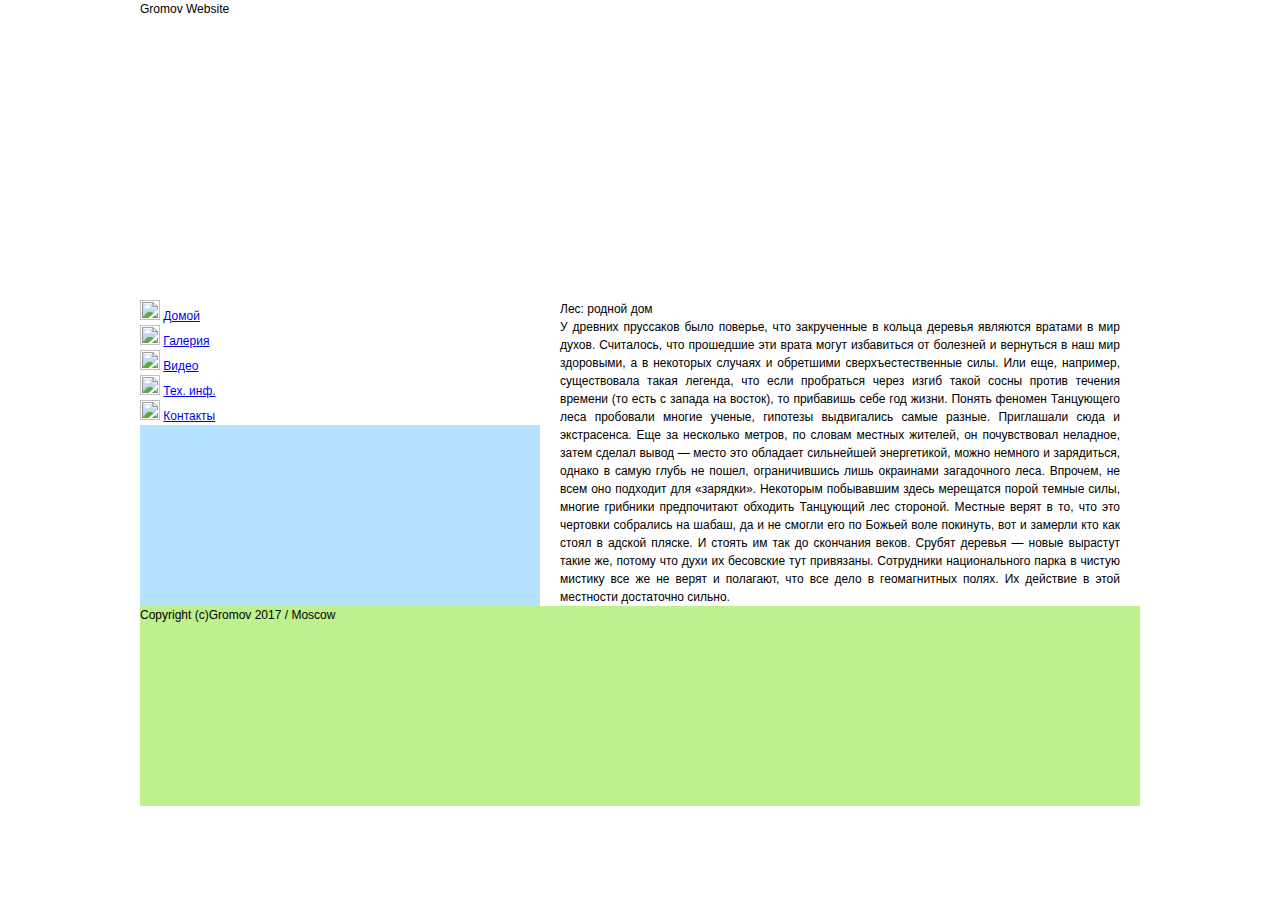
==== pages/index.html @ 19c18d3e "Update index.html" ====
<!DOCTYPE html>
<html>
<head>
	<meta charset="utf-8" />
	<!--[if lt IE 9]><script src="https://cdnjs.cloudflare.com/ajax/libs/html5shiv/3.7.3/html5shiv.min.js"></script><![endif]-->
	<title></title>
	<meta name="keywords" content="" />
	<meta name="description" content="" />
	<link href="/style/style.css" rel="stylesheet">
</head>

<body>

<div class="wrapper">

	<header class="header">
		<h0 href="index.html">Gromov Website</h0>
	</header><!-- .header-->


	<div class="middle">

		<div class="container">
			<main class="content">
				<strong><h1>Лес: родной дом</h1></strong>
			
			<p>У древних пруссаков было поверье, что закрученные в кольца деревья являются вратами в мир духов. Считалось, что прошедшие эти врата могут избавиться от болезней и вернуться в наш мир здоровыми, а в некоторых случаях и обретшими сверхъестественные силы. Или еще, например, существовала такая легенда, что если пробраться через изгиб такой сосны против течения времени (то есть с запада на восток), то прибавишь себе год жизни.

Понять феномен Танцующего леса пробовали многие ученые, гипотезы выдвигались самые разные. Приглашали сюда и экстрасенса. Еще за несколько метров, по словам местных жителей, он почувствовал неладное, затем сделал вывод — место это обладает сильнейшей энергетикой, можно немного и зарядиться, однако в самую глубь не пошел, ограничившись лишь окраинами загадочного леса. Впрочем, не всем оно подходит для «зарядки». Некоторым побывавшим здесь мерещатся порой темные силы, многие грибники предпочитают обходить Танцующий лес стороной. Местные верят в то, что это чертовки собрались на шабаш, да и не смогли его по Божьей воле покинуть, вот и замерли кто как стоял в адской пляске. И стоять им так до скончания веков. Срубят деревья — новые вырастут такие же, потому что духи их бесовские тут привязаны.

Сотрудники национального парка в чистую мистику все же не верят и полагают, что все дело в геомагнитных полях. Их действие в этой местности достаточно сильно.</p>
			
			</main><!-- .content -->
		</div><!-- .container-->

		<aside class="left-sidebar">

<ul>
   <li><p><img src="https://image.freepik.com/free-icon/no-translate-detected_318-68102.jpg" width="20" height="20"><a>   </a><a href="Gromovbog.github.io/pages/index.html">Домой</a></p></li>
   <li><p><img src="https://image.freepik.com/free-icon/no-translate-detected_318-64651.jpg" width="20" height="20"><a>   </a><a href="Gromovbog.github.io/pages/galary.html">Галерия</a></p></li>
   <li><p><img src="https://image.freepik.com/free-icon/no-translate-detected_318-42541.jpg" width="20" height="20"><a>   </a><a href="Gromovbog.github.io/pages/video.html">Видео</a></p></li>
   <li><p><img src="https://image.freepik.com/free-icon/no-translate-detected_318-76225.jpg" width="20" height="20"><a>   </a><a href="Gromovbog.github.io/pages/instruction.html">Тех. инф.</a></p></li>
   <li><p><img src="https://image.freepik.com/free-icon/no-translate-detected_318-76714.jpg" width="20" height="20"><a>   </a><a href="Gromovbog.github.io/pages/contact.html">Контакты</a></p></li>
</ul>
  
   
  </aside><!-- .left-sidebar -->

	</div><!-- .middle-->

	<footer class="footer">
		<strong>Copyright (c)</strong>Gromov 2017 / Moscow</strong>
	</footer><!-- .footer -->

</div><!-- .wrapper -->

</body>
</html>
---- style/style.css ----
* {

	background: url(https://gromovbog.github.io/img/bg.jpg);
}	
p {
	text-align:justify;
	padding: 45 15 45 15px; /* Поля вокруг текста */
    	margin-bottom: 5px;
}

h0 {
	font: font: 200px;
	font-varint: small-caps;
	text-align:center;
}


h1 {
	font: bold 110% serif green;
}

/* Eric Meyer's CSS Reset */
html, body, div, span, applet, object, iframe,
h1, h2, h3, h4, h5, h6, p, blockquote, pre,
a, abbr, acronym, address, big, cite, code,
del, dfn, em, img, ins, kbd, q, s, samp,
small, strike, strong, sub, sup, tt, var,
b, u, i, center,
dl, dt, dd, ol, ul, li,
fieldset, form, label, legend,
table, caption, tbody, tfoot, thead, tr, th, td,
article, aside, canvas, details, embed,
figure, figcaption, footer, header, hgroup,
menu, nav, output, ruby, section, summary,
time, mark, audio, video {
	margin: 0;
	padding: 0;
	border: 0;
	font-size: 100%;
	font: inherit;
	vertical-align: baseline;
}
/* HTML5 display-role reset for older browsers */
article, aside, details, figcaption, figure,
footer, header, hgroup, menu, nav, section {
	display: block;
}
body {
	line-height: 1;
}
ol, ul {
	list-style: none;
}
blockquote, q {
	quotes: none;
}
blockquote:before, blockquote:after,
q:before, q:after {
	content: '';
	content: none;
}
table {
	border-collapse: collapse;
	border-spacing: 0;
}
/* End of Eric Meyer's CSS Reset */

article, aside, details, figcaption, figure, footer, header, hgroup, main, nav, section, summary {
	display: block;
}
body {
	font: 12px/18px Arial, sans-serif;
	width: 100%;
}
/* Begin of styles for the demo (you can remove them) */
a.expand {
	width: 90px;
	display: block;
	margin: 10px 0 0;
}
a.expand:hover {
	height: 500px;
}
/* End of of styles for the demo */
.wrapper {
	width: 1000px;
	margin: 0 auto;
}


/* Header
-----------------------------------------------------------------------------*/
.header {
	height: 300px;
	background: url(https://gromovbog.github.io/img/head_bg.jpg);
	
}


/* Middle
-----------------------------------------------------------------------------*/
.middle {
	border-left: 400px solid #B5E3FF;
	position: relative;
}
.middle:after {
	display: table;
	clear: both;
	content: '';
}
.container {
	width: 100%;
	float: left;
	overflow: hidden;
	margin-right: -100%;
}
.content {
	padding: 0 20px;
}


/* Left Sidebar
-----------------------------------------------------------------------------*/
.left-sidebar {
	float: left;
	width: 400px;
	position: relative;
	background: #FFF;
	left: -400px;
}


/* Footer
-----------------------------------------------------------------------------*/
.footer {
	font:30px;
	height: 200px;
	background: #BFF08E;
}
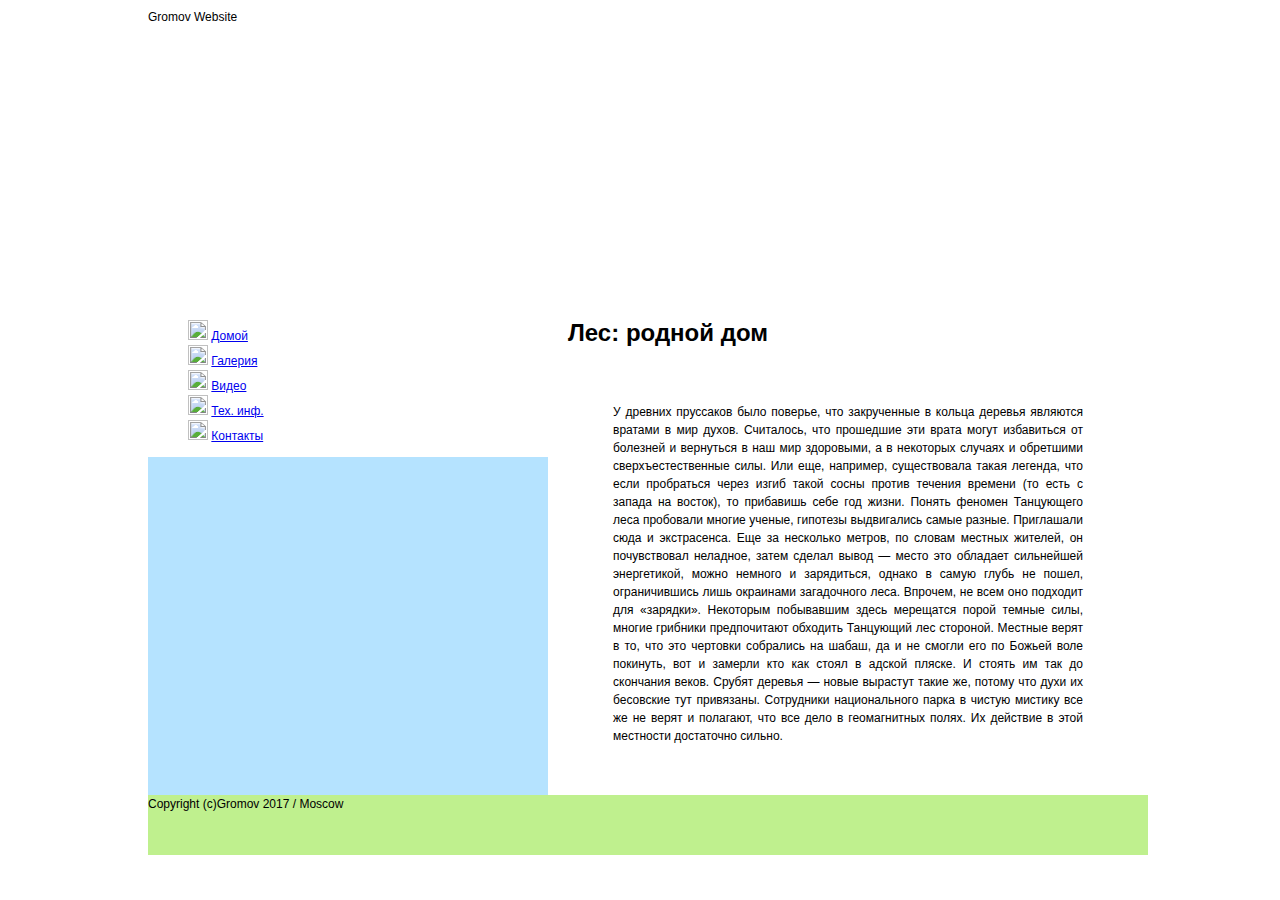
==== commit fedf04e4: "Update index.html" ====
--- a/pages/index.html
+++ b/pages/index.html
@@ -36,11 +36,11 @@
 		<aside class="left-sidebar">
 
 <ul>
-   <li><p><img src="https://image.freepik.com/free-icon/no-translate-detected_318-68102.jpg" width="20" height="20"><a>   </a><a href="Gromovbog.github.io/pages/index.html">Домой</a></p></li>
-   <li><p><img src="https://image.freepik.com/free-icon/no-translate-detected_318-64651.jpg" width="20" height="20"><a>   </a><a href="Gromovbog.github.io/pages/galary.html">Галерия</a></p></li>
-   <li><p><img src="https://image.freepik.com/free-icon/no-translate-detected_318-42541.jpg" width="20" height="20"><a>   </a><a href="Gromovbog.github.io/pages/video.html">Видео</a></p></li>
-   <li><p><img src="https://image.freepik.com/free-icon/no-translate-detected_318-76225.jpg" width="20" height="20"><a>   </a><a href="Gromovbog.github.io/pages/instruction.html">Тех. инф.</a></p></li>
-   <li><p><img src="https://image.freepik.com/free-icon/no-translate-detected_318-76714.jpg" width="20" height="20"><a>   </a><a href="Gromovbog.github.io/pages/contact.html">Контакты</a></p></li>
+   <li><img src="https://image.freepik.com/free-icon/no-translate-detected_318-68102.jpg" width="20" height="20"><a>   </a><a href="/index.html">Домой</a></li>
+   <li><img src="https://image.freepik.com/free-icon/no-translate-detected_318-64651.jpg" width="20" height="20"><a>   </a><a href="galary.html">Галерия</a></li>
+   <li><img src="https://image.freepik.com/free-icon/no-translate-detected_318-42541.jpg" width="20" height="20"><a>   </a><a href="video.html">Видео</a></li>
+   <li><img src="https://image.freepik.com/free-icon/no-translate-detected_318-76225.jpg" width="20" height="20"><a>   </a><a href="instruction.html">Тех. инф.</a></li>
+   <li><img src="https://image.freepik.com/free-icon/no-translate-detected_318-76714.jpg" width="20" height="20"><a>   </a><a href="contact.html">Контакты</a></li>
 </ul>
   
    
@@ -49,7 +49,7 @@
 	</div><!-- .middle-->
 
 	<footer class="footer">
-		<strong>Copyright (c)</strong>Gromov 2017 / Moscow</strong>
+		Copyright (c)</strong>Gromov 2017 / Moscow
 	</footer><!-- .footer -->
 
 </div><!-- .wrapper -->
--- a/style/style.css
+++ b/style/style.css
@@ -4,22 +4,22 @@
 }	
 p {
 	text-align:justify;
-	padding: 45 15 45 15px; /* Поля вокруг текста */
+	padding: 45px; /* Поля вокруг текста */
     	margin-bottom: 5px;
 }
 
 h0 {
-	font: font: 200px;
+	font: 200px;
 	font-varint: small-caps;
 	text-align:center;
 }
 
 
 h1 {
-	font: bold 110% serif green;
+	font: bold 110% serif #fff211;
 }
 
-/* Eric Meyer's CSS Reset */
+/* Eric Meyer's CSS Reset 
 html, body, div, span, applet, object, iframe,
 h1, h2, h3, h4, h5, h6, p, blockquote, pre,
 a, abbr, acronym, address, big, cite, code,
@@ -39,7 +39,7 @@
 	font-size: 100%;
 	font: inherit;
 	vertical-align: baseline;
-}
+}*/
 /* HTML5 display-role reset for older browsers */
 article, aside, details, figcaption, figure,
 footer, header, hgroup, menu, nav, section {
@@ -134,6 +134,6 @@
 -----------------------------------------------------------------------------*/
 .footer {
 	font:30px;
-	height: 200px;
+	height: 60px;
 	background: #BFF08E;
 }
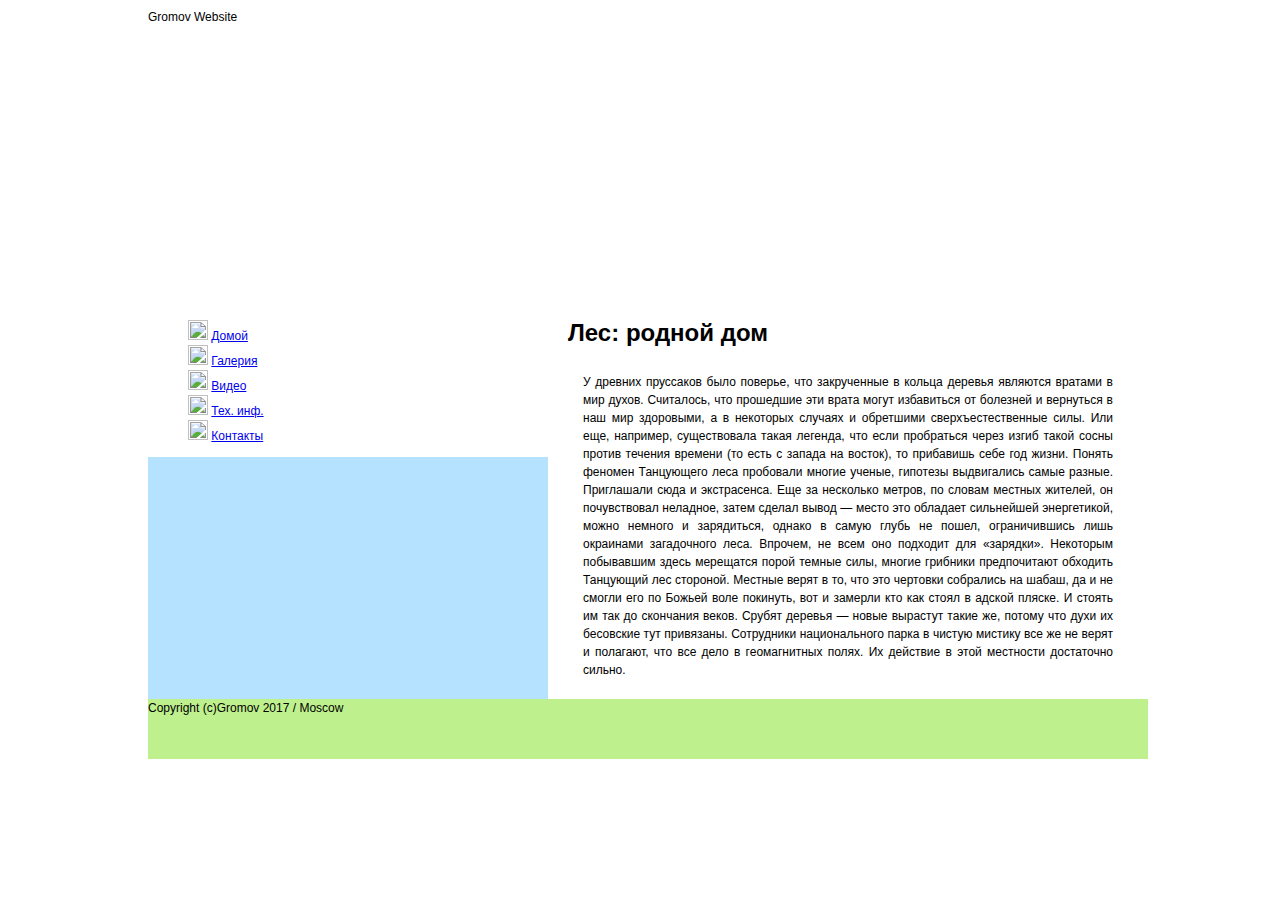
==== commit f251d615: "Update index.html" ====
--- a/pages/index.html
+++ b/pages/index.html
@@ -14,7 +14,7 @@
 <div class="wrapper">
 
 	<header class="header">
-		<h0 href="index.html">Gromov Website</h0>
+		<h0 class="h0 href="index.html">Gromov Website</h0>
 	</header><!-- .header-->
 
 
--- a/style/style.css
+++ b/style/style.css
@@ -4,7 +4,7 @@
 }	
 p {
 	text-align:justify;
-	padding: 45px; /* Поля вокруг текста */
+	padding: 15px; /* Поля вокруг текста */
     	margin-bottom: 5px;
 }
 
@@ -16,7 +16,7 @@
 
 
 h1 {
-	font: bold 110% serif #fff211;
+	font: 300px #fff211;
 }
 
 /* Eric Meyer's CSS Reset 
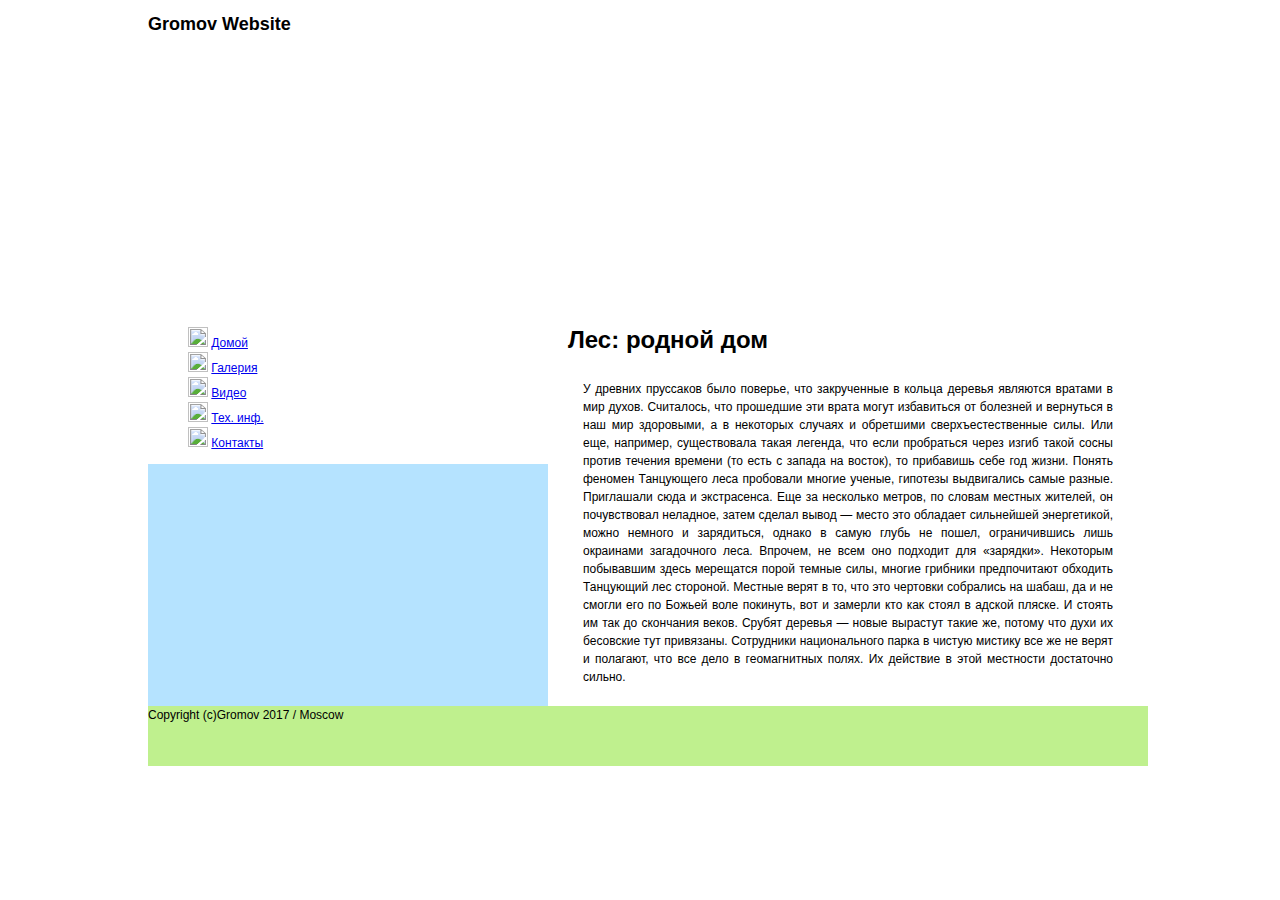
==== commit edd39f00: "Update index.html" ====
--- a/pages/index.html
+++ b/pages/index.html
@@ -14,7 +14,7 @@
 <div class="wrapper">
 
 	<header class="header">
-		<h0 class="h0 href="index.html">Gromov Website</h0>
+		<h2 href="index.html">Gromov Website</h2>
 	</header><!-- .header-->
 
 
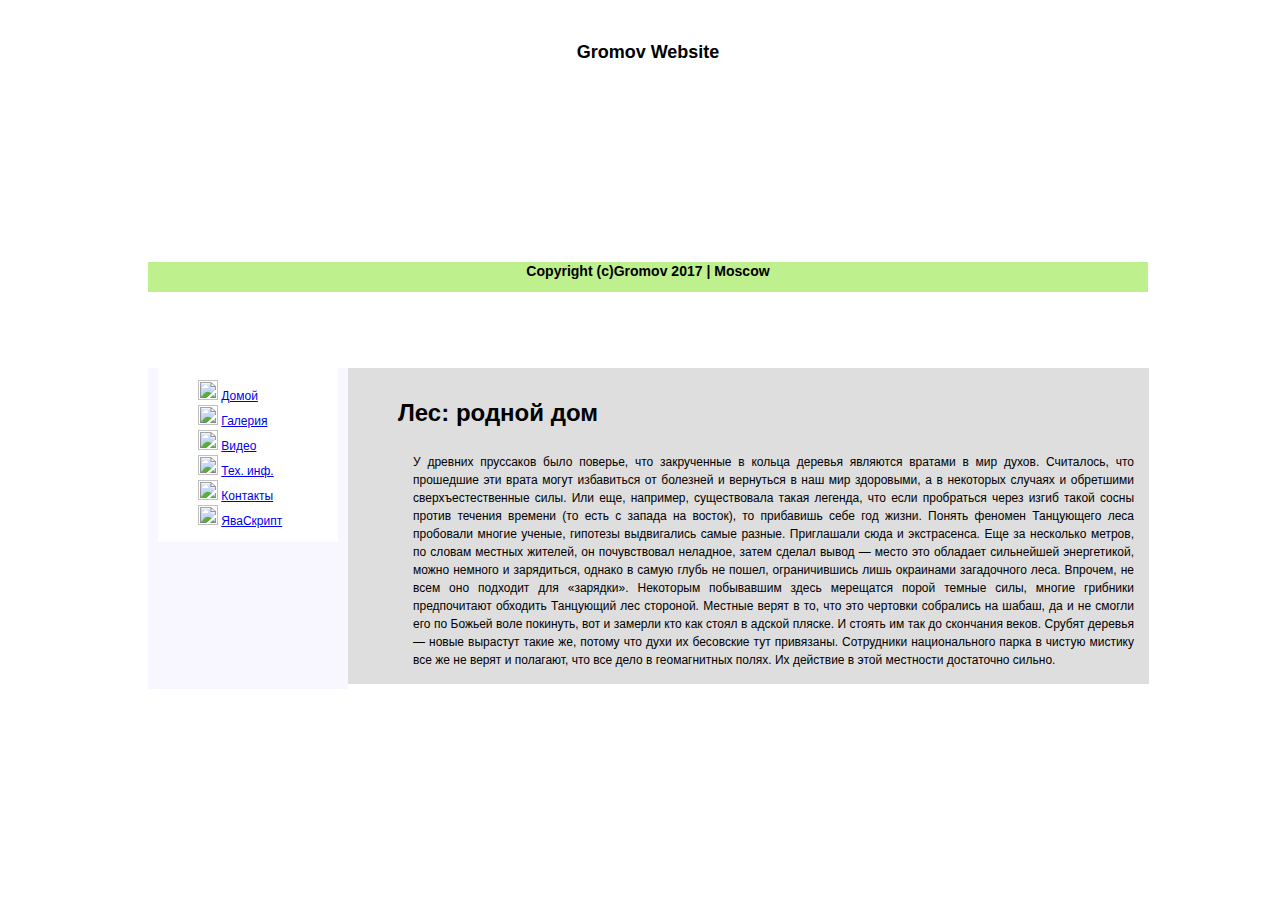
==== commit ec6adad0: "Update index.html" ====
--- a/pages/index.html
+++ b/pages/index.html
@@ -36,11 +36,12 @@
 		<aside class="left-sidebar">
 
 <ul>
-   <li><img src="https://image.freepik.com/free-icon/no-translate-detected_318-68102.jpg" width="20" height="20"><a>   </a><a href="/index.html">Домой</a></li>
+   <li><img src="https://image.freepik.com/free-icon/no-translate-detected_318-68102.jpg" width="20" height="20"><a>   </a><a href="index.html">Домой</a></li>
    <li><img src="https://image.freepik.com/free-icon/no-translate-detected_318-64651.jpg" width="20" height="20"><a>   </a><a href="galary.html">Галерия</a></li>
    <li><img src="https://image.freepik.com/free-icon/no-translate-detected_318-42541.jpg" width="20" height="20"><a>   </a><a href="video.html">Видео</a></li>
    <li><img src="https://image.freepik.com/free-icon/no-translate-detected_318-76225.jpg" width="20" height="20"><a>   </a><a href="instruction.html">Тех. инф.</a></li>
    <li><img src="https://image.freepik.com/free-icon/no-translate-detected_318-76714.jpg" width="20" height="20"><a>   </a><a href="contact.html">Контакты</a></li>
+   <li><img src="https://image.freepik.com/free-icon/no-translate-detected_318-76715.jpg" width="20" height="20"><a>   </a><a href="java.html">ЯваСкрипт</a></li>
 </ul>
   
    
@@ -48,8 +49,9 @@
 
 	</div><!-- .middle-->
 
+	
 	<footer class="footer">
-		Copyright (c)</strong>Gromov 2017 / Moscow
+		<h3> Copyright (c)Gromov 2017 | Moscow</h3>
 	</footer><!-- .footer -->
 
 </div><!-- .wrapper -->
--- a/style/style.css
+++ b/style/style.css
@@ -1,14 +1,10 @@
-* {
-
-	background: url(https://gromovbog.github.io/img/bg.jpg);
-}	
 p {
 	text-align:justify;
 	padding: 15px; /* Поля вокруг текста */
     	margin-bottom: 5px;
 }
 
-h0 {
+h2 {
 	font: 200px;
 	font-varint: small-caps;
 	text-align:center;
@@ -19,27 +15,12 @@
 	font: 300px #fff211;
 }
 
-/* Eric Meyer's CSS Reset 
-html, body, div, span, applet, object, iframe,
-h1, h2, h3, h4, h5, h6, p, blockquote, pre,
-a, abbr, acronym, address, big, cite, code,
-del, dfn, em, img, ins, kbd, q, s, samp,
-small, strike, strong, sub, sup, tt, var,
-b, u, i, center,
-dl, dt, dd, ol, ul, li,
-fieldset, form, label, legend,
-table, caption, tbody, tfoot, thead, tr, th, td,
-article, aside, canvas, details, embed,
-figure, figcaption, footer, header, hgroup,
-menu, nav, output, ruby, section, summary,
-time, mark, audio, video {
-	margin: 0;
-	padding: 0;
-	border: 0;
-	font-size: 100%;
-	font: inherit;
-	vertical-align: baseline;
-}*/
+.tg  {border-collapse:collapse;border-spacing:0;border-color:#aaa;}
+.tg td{font-family:Verdana, sans-serif;font-size:16px;font-weight:200;padding:15px 5px;border-style:solid;border-width:3px;overflow:hidden;word-break:normal;border-color:#fff;color:#fff;background-color:#00a550;border-top-width:1px;border-bottom-width:1px;}
+.tg th{font-family:Verdana, sans-serif;font-size:16px;font-weight:200;padding:15px 5px;border-style:solid;border-width:3px;overflow:hidden;word-break:normal;border-color:#fff;color:#fff;background-color:#50c878;border-top-width:1px;border-bottom-width:1px;}
+.tg .tg-yw4l{vertical-align:top}
+
+
 /* HTML5 display-role reset for older browsers */
 article, aside, details, figcaption, figure,
 footer, header, hgroup, menu, nav, section {
@@ -47,6 +28,7 @@
 }
 body {
 	line-height: 1;
+	background: url(https://gromovbog.github.io/img/bg.jpg);
 }
 ol, ul {
 	list-style: none;
@@ -57,31 +39,24 @@
 blockquote:before, blockquote:after,
 q:before, q:after {
 	content: '';
-	content: none;
-}
-table {
+;	content: none;
+} table {
 	border-collapse: collapse;
 	border-spacing: 0;
 }
 /* End of Eric Meyer's CSS Reset */
 
+
 article, aside, details, figcaption, figure, footer, header, hgroup, main, nav, section, summary {
 	display: block;
 }
+
 body {
 	font: 12px/18px Arial, sans-serif;
 	width: 100%;
 }
-/* Begin of styles for the demo (you can remove them) */
-a.expand {
-	width: 90px;
-	display: block;
-	margin: 10px 0 0;
-}
-a.expand:hover {
-	height: 500px;
-}
-/* End of of styles for the demo */
+
+
 .wrapper {
 	width: 1000px;
 	margin: 0 auto;
@@ -91,6 +66,7 @@
 /* Header
 -----------------------------------------------------------------------------*/
 .header {
+	padding: 20px 0px;
 	height: 300px;
 	background: url(https://gromovbog.github.io/img/head_bg.jpg);
 	
@@ -100,8 +76,9 @@
 /* Middle
 -----------------------------------------------------------------------------*/
 .middle {
-	border-left: 400px solid #B5E3FF;
-	position: relative;
+	margin-top: 20px;
+	border-left:200px solid rgba(199, 181, 255, 0.12);
+	position: absolute;
 }
 .middle:after {
 	display: table;
@@ -109,13 +86,16 @@
 	content: '';
 }
 .container {
-	width: 100%;
 	float: left;
 	overflow: hidden;
 	margin-right: -100%;
 }
 .content {
-	padding: 0 20px;
+	padding-left: 50px;
+	padding-top:20px;
+	width: 751px;
+	background-color:#00000021;
+	
 }
 
 
@@ -123,17 +103,19 @@
 -----------------------------------------------------------------------------*/
 .left-sidebar {
 	float: left;
-	width: 400px;
+	width: 180px;
 	position: relative;
 	background: #FFF;
-	left: -400px;
+	left: -190px;
 }
 
 
 /* Footer
 -----------------------------------------------------------------------------*/
 .footer {
-	font:30px;
-	height: 60px;
+	margin: -100px auto 0;
+	text-align:center;
+	height: 30px;
 	background: #BFF08E;
+	
 }
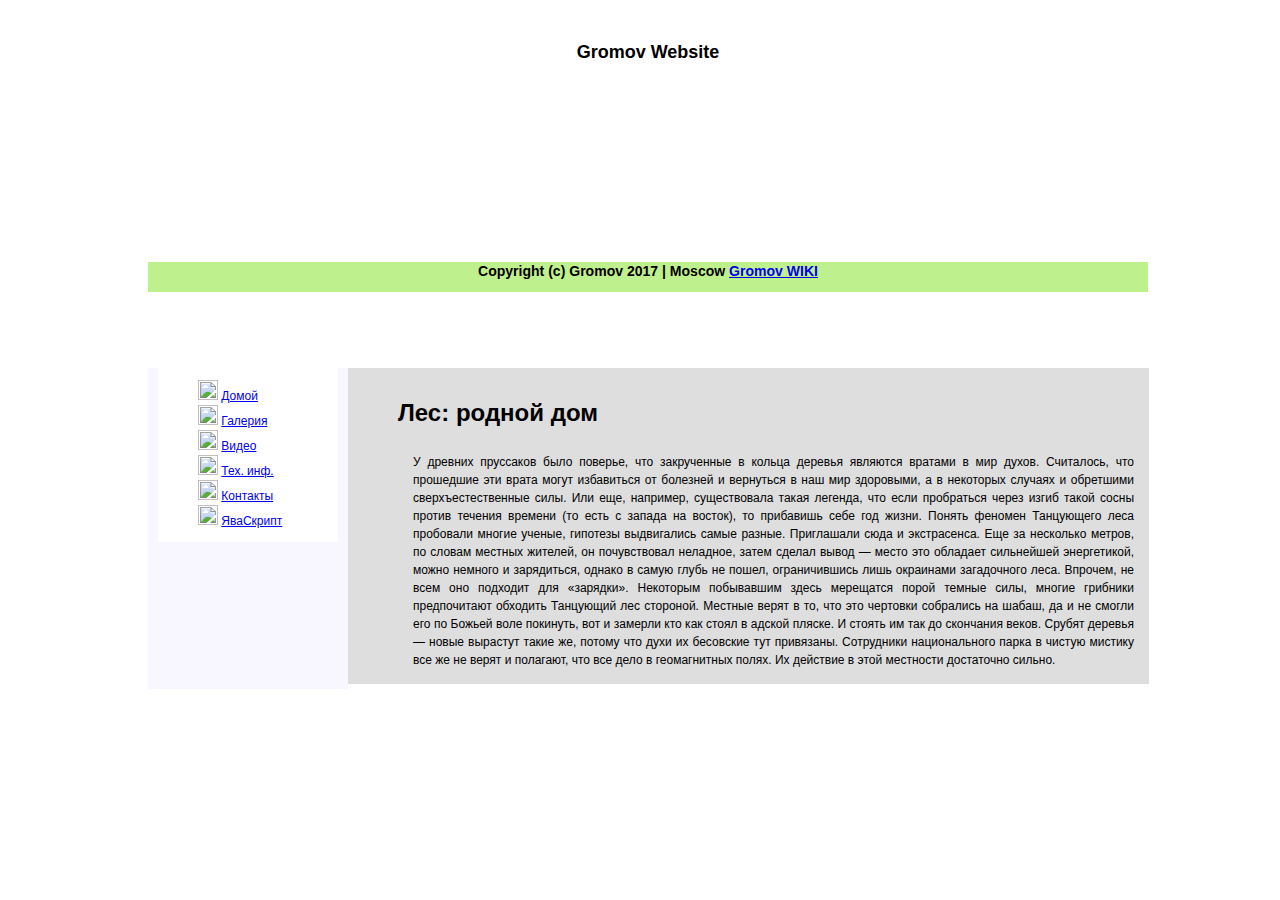
==== commit 5512b00e: "Update index.html" ====
--- a/pages/index.html
+++ b/pages/index.html
@@ -51,7 +51,7 @@
 
 	
 	<footer class="footer">
-		<h3> Copyright (c)Gromov 2017 | Moscow</h3>
+		<h3> Copyright (c) Gromov 2017 | Moscow <a href="https://github.com/Gromovbog/Gromovbog.github.io/wiki">Gromov WIKI</a> </h3>
 	</footer><!-- .footer -->
 
 </div><!-- .wrapper -->
